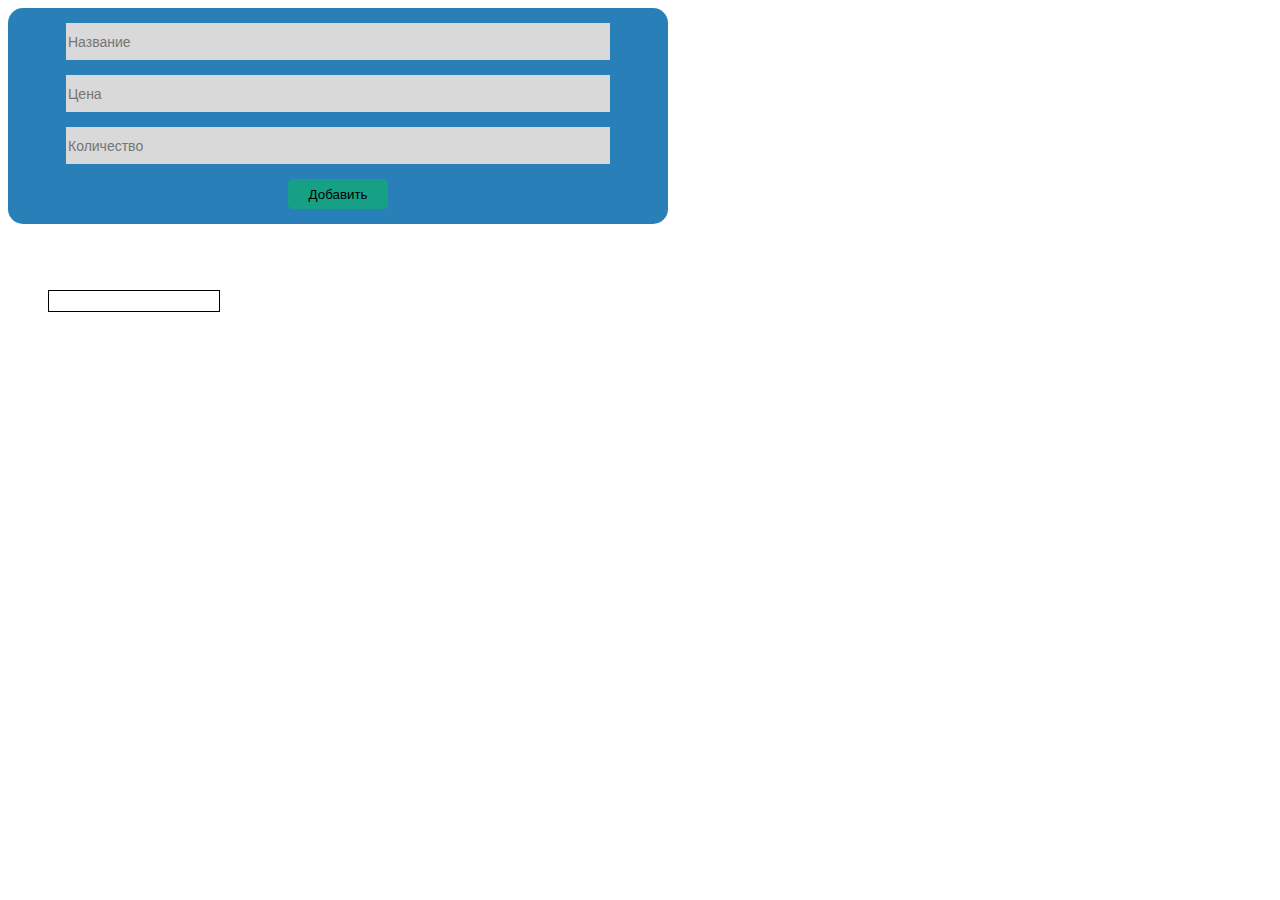
==== HW 22-11-27/index.html @ d33c9249 "HW 27-11" ====
<!DOCTYPE html>
<html lang="en">
<head>
  <meta charset="UTF-8">
  <meta http-equiv="X-UA-Compatible" content="IE=edge">
  <meta name="viewport" content="width=device-width, initial-scale=1.0">
  <title>Document</title>
  <link rel="stylesheet" href="style.css">
</head>
<body>
  
  <form class="add_form">
    <input type="text" name ="title" placeholder="Название">
    <input type="text" name ="price" placeholder="Цена">
    <input type="text" name ="amount" placeholder="Количество">
    <button>Добавить</button>
 </form>
 
 <ul class="products">
  <li></li>
 </ul>

 <div class="totalSum"></div>
  <script src="./script.js"></script>
</body>
</html>
---- HW 22-11-27/style.css ----
.add_form {
  width: 70vh;
  padding: 15px;
  display: flex;
  flex-direction: column;
  align-items: center;
  border-radius: 15px;
  background: #2980B9;
}

input {
  margin-bottom: 15px;
  width: 60vh;
  height: 35px;
  border: none;
  outline: none;
  background: #D9D9D9;
  font-size: 14px;
}
button {
  background: #16A085;
  width: 100px;
  height: 30px;
  border-radius: 5px;
  border: none;
}

ul {
  display: flex;
}
li {
  list-style: none;
  width: 150px;
  margin-top: 50px;
  margin-right: 20px;
  padding: 10px;
  border: 1px solid black;
}
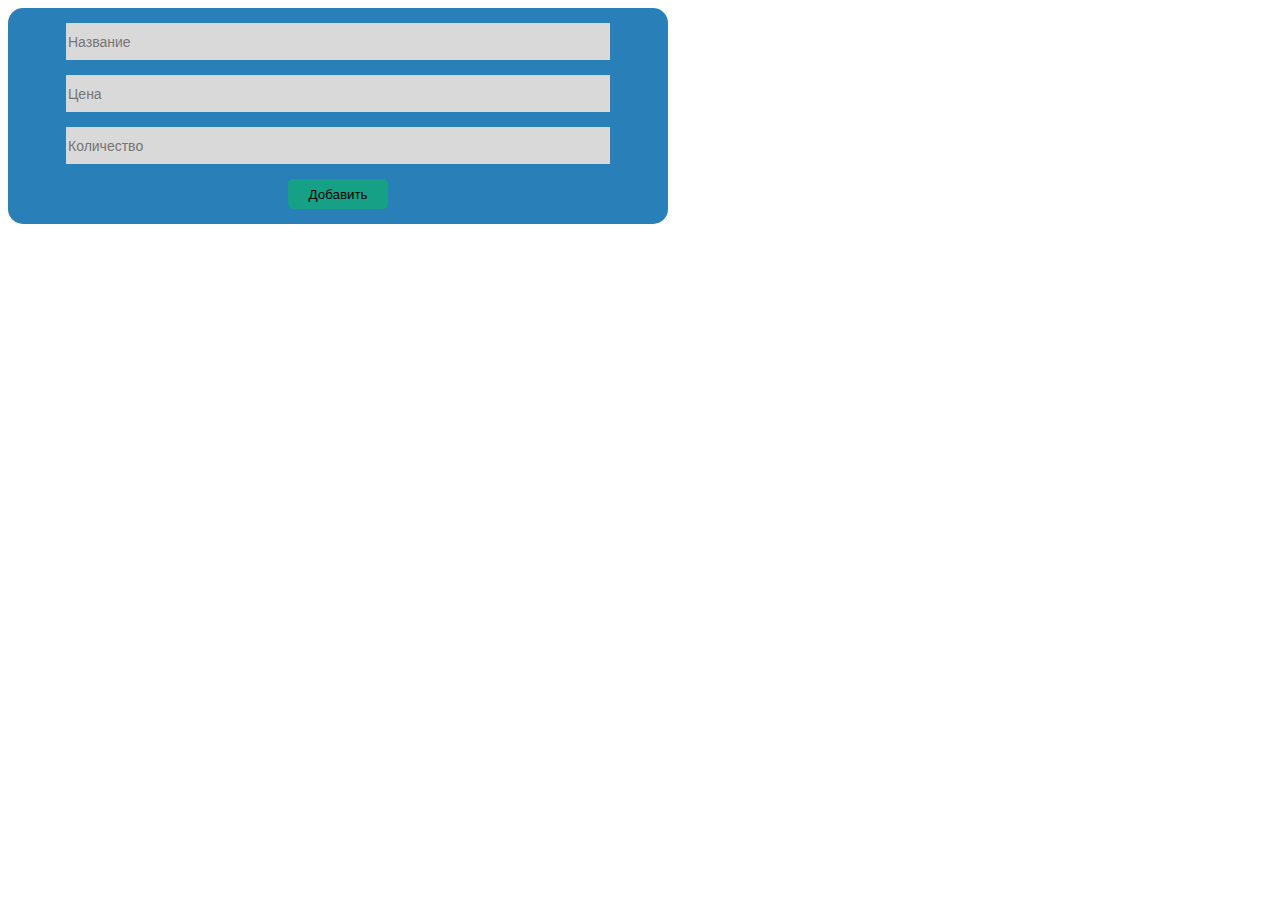
==== commit e3b5c100: "localStorage" ====
--- a/HW 22-11-27/index.html
+++ b/HW 22-11-27/index.html
@@ -21,6 +21,7 @@
  </ul>
 
  <div class="totalSum"></div>
+ <p></p>
   <script src="./script.js"></script>
 </body>
 </html>